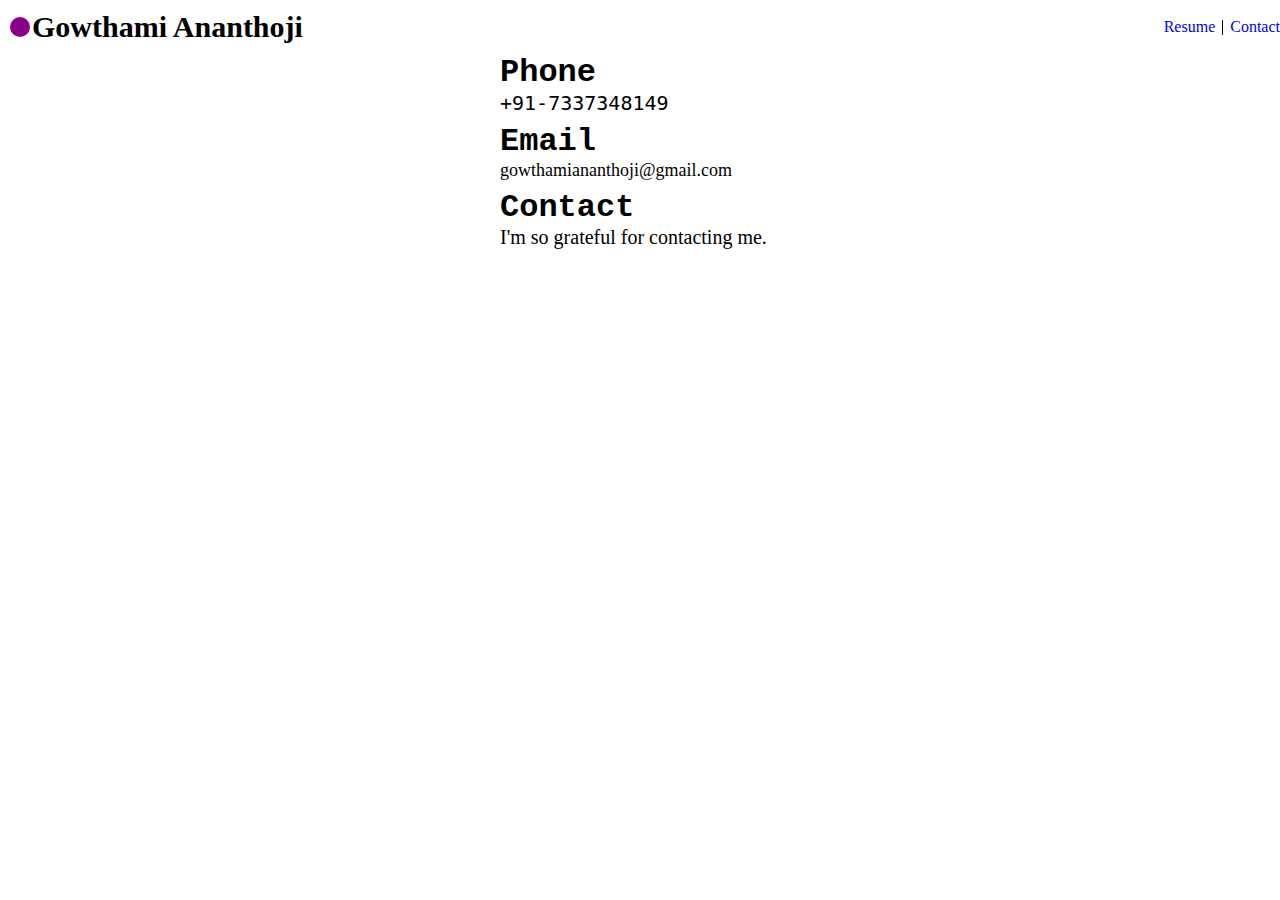
==== contact.html @ 4622397c "portfolio" ====
<!DOCTYPE html>
<html lang="en">
<head>
    <meta charset="UTF-8">
    <meta name="viewport" content="width=device-width, initial-scale=1.0">
    <link rel="stylesheet" href="style.css">
    <link rel="preconnect" href="https://fonts.googleapis.com">
<link rel="preconnect" href="https://fonts.gstatic.com" crossorigin>
<link href="https://fonts.googleapis.com/css2?family=Alumni+Sans+Collegiate+One:ital@0;1&family=Lobster&family=Permanent+Marker&display=swap" 
rel="stylesheet">
    <title>Portfolio</title>
</head>
<body>
    <header id="header"> 
        <div id="logo-parent">
            <div id="circle"></div>
                <b id="title">Gowthami Ananthoji</b>
        </div>
        <nav id="nav">
         <a id="a-tag" href="resume.html">Resume</a>
           <div id="line"> </div>
            <a id="a-tag" href="contact.html">Contact</a>
        </nav>
        </header>
         <div id="contact-page">
        <div id="parent-phone">
        <h3 id="phone">Phone</h3>
        <p id="cal">+91-7337348149</p>
    </div>
    <div id="parent-email">
        <h3 id="email">Email</h3>
        <p id="mail">gowthamiananthoji@gmail.com</p>
    </div>
    <div id="parent-contact">
      <h1 id="contact">Contact</h1>
      <p id="desc">I'm so grateful for contacting me.</p>
      </div>
    </div>
---- style.css ----
*{
    margin: 0;
    padding: 0;
    box-sizing: border-box;
}
 @import url('https://fonts.googleapis.com/css2?family=Alumni+Sans+Collegiate+One:ital@0;1&family=Lobster&family=Permanent+Marker&display=swap');
#circle{
    width: 20px;
    height: 20px;
    border-radius: 100%;
    background-color: darkmagenta;

}
@media (max-width:768px) {
    #circle{
    width: 13px;
    height: 13px;
    padding-left: 10px;
    }
}
#title{
    font-size:30px ;
}
#logo-parent{
    display: flex;
    gap: 2px;
    align-items: center;
    padding: 10px;
}
#a-tag{
    text-decoration: none;
}
@media (max-width:768px) {
    #a-tag{
        font-size: 15px;
    }
}
#line{
    background-color: black;
    width: 1px;
    height: 15px;
    margin: 7px 7px;
}
#header{
    display: flex;
    justify-content: space-between;
    
}
@media(max-width:768px){
    #header{
        padding:15px;
    }
}
@media(max-width:768px){
    #title{
        font-size: 12px;
        
    }
}
#nav{
    display: flex;
    align-items: center;
}
@media (max-width:768px) {
    #nav{
        padding-right: 30px;

    }
}
#profile{
      width: 270px;
      height: 270px;
      border-radius: 100%;
      object-fit: cover;
}
@media (max-width:768px) {
    #profile{
        width: 150px;;
        height: 150px;
    }
    
}
#helo{
    font-size: 70px;
    font-weight: lighter;
   font-family: 'Lobster', sans-serif;


}
@media (max-width:768px) {
    #helo{
        font-size: 25px;
        font-weight: bolder;
    }
    
}
#main{
    display: flex;
    justify-content: center;
    gap: 20px;
    
}
@media (max-width:768px) {
    #main{
       display: flex;
        margin-top: 40px;
    }
}
#text{
    display: flex;
    justify-content: center;
    flex-direction: column;
    font-family: monospace;
}
@media (max-width:768px) {
   #About{
    font-size: 20px;
   } 
}
#description{
    max-width: 350px;
}
@media (max-width:768px) {
    #description{
        font-size: small;
        max-width: 150px;
    }
}
#button{
    display: flex;
    gap: 5px;
    margin-top: 20px;
}
#Resume{
    width: 70px;
    height: 70px;
    background-color: lightseagreen;
    border-radius: 100%;
    border-color:rgba(114, 11, 71, 0.705);
    border-width: 1px;
}
@media (max-width:768px) {
    #Resume{
    width: 50px;
    height:50px;
    font-size: 10px;
    }
}
#Contact{
    width: 70px;
    height: 70px;
    background-color: rgb(185, 5, 59);
    border-radius: 100%;
    border-width: 1px;
    border-color:rgba(14, 48, 6, 0.705);
}
@media (max-width:768px) {
    #Contact{
    width: 52px;
    height:52px;
    font-size: 10px;
    }
}
#Resume:hover{
    background-color: antiquewhite;
    transition-duration: 100ms;
}
#Contact:hover{
    background-color: antiquewhite;
    transition-duration: 100ms;
}
#footer{
    display: flex;
    justify-content: space-between;
    margin: 20px;
}
@media (max-width:768px) {
    #footer{
        font-size: 12px;
        display: flex;
       }
    
}
#resume-title {
    font-family: "Noto Sans", sans-serif;
    font-size: 40px;
    margin-top: 40px;
  }
  @media (max-width:768px) {
    #resume-title{
        align-items: center;
        font-size: 25px;
    }
  }
  #resume-main {
    display: flex;
    justify-content: center;
    flex-direction: column;
    align-items: center;
  }
  @media (max-width:768px) {
    #resume-main{
        display: flex;
        align-items: center;
    }
    
  }
  #year {
    width: 100%;
    display: flex;
    align-items: center;
    justify-content: space-between;
    padding-top: 20px;
    padding-bottom: 20px;
    padding-left: 100px;
    padding-right: 100px;
  }
  @media (max-width:768px) {
    #year{
     display:block;
     align-items: center;
     font-size: 10px;
     justify-content: center;
     padding: 30px;
    }
  }
  #date {
    margin-top: 5px;
  }
  
  #education{
    display: flex;
    flex-direction: column;
    gap: 10px;

  }
  @media (max-width:768px) {
    #education{
        display: flex;
        flex-direction: column;
    }
  }
  
  #masters {
    display: flex;
    gap: 25px;
  }
  #b.tech{
    display: flex;
    align-items: center;
    flex-direction: column;
  }
  #flex{
    display: flex;
    align-items: center;

  }
  #para-btech{
    font-family: Cambria, Cochin, Georgia, Times, 'Times New Roman', serif;
  }
  @media (max-width:768px) {
    #para-btech{
        
        display: block;
        font-size: 12px;
        
    }
  }
  #contact-page{
    display: flex;
    flex-direction: column;
    padding-left: 500px;
    gap: 8px;
  }
  @media (max-width:768px) {
    #contact-page{
        display: flex;
        padding-left: 100px;
    }
  }
  #parent-contact{
    display: flex;
    flex-direction: column;
    
  }
  #contact{
    font-size: 32px;
    font-family: 'Courier New', Courier, monospace;
  }
  @media (max-width:768px) {
    #contact{
     font-size: 20px;
    }
}
#desc{
    font-size: 20px;
    font-family: cursive;
}
@media (max-width:768px) {
    #desc{
        font-size: 15px;
    }
}
  #phone{
    font-size: 32px;
    font-family: 'Courier New', Courier, monospace;

  }
  @media (max-width:768px) {
    #phone{
        font-size: 20px;
    }
}
#cal{
    font-size: 20px;
    font-family: monospace;
    font-weight: lighter;
}
@media (max-width:768px) {
    #cal{
        font-size: 15px;
    }
}
  #email{
    font-size: 32px;
    font-family: 'Courier New', Courier, monospace;

  }
  @media (max-width:768px) {
    #email{
        font-size: 20px;
    }
}
#mail{
    font-size: 18px;
    font-family:cursive;
    font-weight: lighter;
}
@media (max-width:768px) {
    #mail{
        font-size: 15px;
    }
}
@media (max-width:768px) {
   #inter-para{
    font-size: 12px;

   } 
}
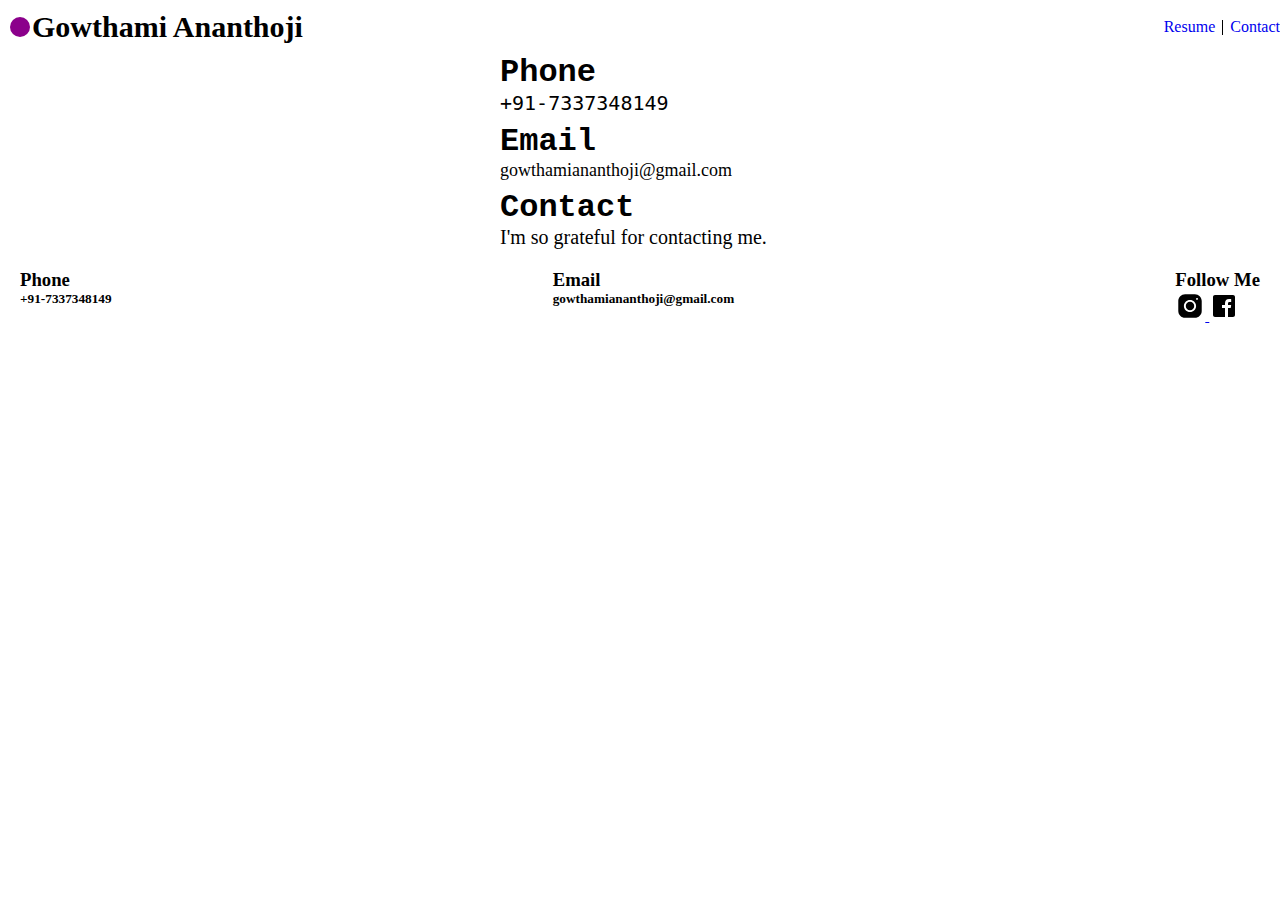
==== commit 97839586: "resume1" ====
--- a/contact.html
+++ b/contact.html
@@ -35,4 +35,31 @@
       <h1 id="contact">Contact</h1>
       <p id="desc">I'm so grateful for contacting me.</p>
       </div>
-    </div> +    </div> 
+    <footer id="footer">
+        <div>
+        <h3>Phone</h3>
+        <h5>+91-7337348149</h5>
+        </div>
+        <div>
+            <h3>Email</h3>
+            <h5>gowthamiananthoji@gmail.com</h5>
+        </div>
+        <div>
+            <h3>Follow Me</h3>
+            <a  target="_blank" href="https://www.instagram.com/">
+            <svg xmlns="http://www.w3.org/2000/svg" x="0px" y="0px" width="30" height="30" viewBox="0 0 64 64">
+                <path d="M 21.580078 7 C 13.541078 7 7 13.544938 7 21.585938 L 7 42.417969 C 7 50.457969 13.544938 57 21.585938 57 L 42.417969 57 C 50.457969 57 57 50.455062 57 42.414062 L 57 21.580078 C 57 13.541078 50.455062 7 42.414062 7 L 21.580078 7 z M 47 15 C 48.104 15 49 15.896 49 17 C 49 18.104 48.104 19 47 19 C 45.896 19 45 18.104 45 17 C 45 15.896 45.896 15 47 15 z M 32 19 C 39.17 19 45 24.83 45 32 C 45 39.17 39.169 45 32 45 C 24.83 45 19 39.169 19 32 C 19 24.831 24.83 19 32 19 z M 32 23 C 27.029 23 23 27.029 23 32 C 23 36.971 27.029 41 32 41 C 36.971 41 41 36.971 41 32 C 41 27.029 36.971 23 32 23 z"></path>
+                </svg>
+            </a>
+            <a   target="_blank"  href="https://www.facebook.com/">
+                <svg xmlns="http://www.w3.org/2000/svg" x="0px" y="0px" width="30" height="30" viewBox="0 0 30 30">
+                    <path d="M24,4H6C4.895,4,4,4.895,4,6v18c0,1.105,0.895,2,2,2h10v-9h-3v-3h3v-1.611C16,9.339,17.486,8,20.021,8 c1.214,0,1.856,0.09,2.16,0.131V11h-1.729C19.376,11,19,11.568,19,12.718V14h3.154l-0.428,3H19v9h5c1.105,0,2-0.895,2-2V6 C26,4.895,25.104,4,24,4z"></path>
+                </svg>
+            </a>
+            </div>
+
+    </footer>
+
+</body>
+</html>